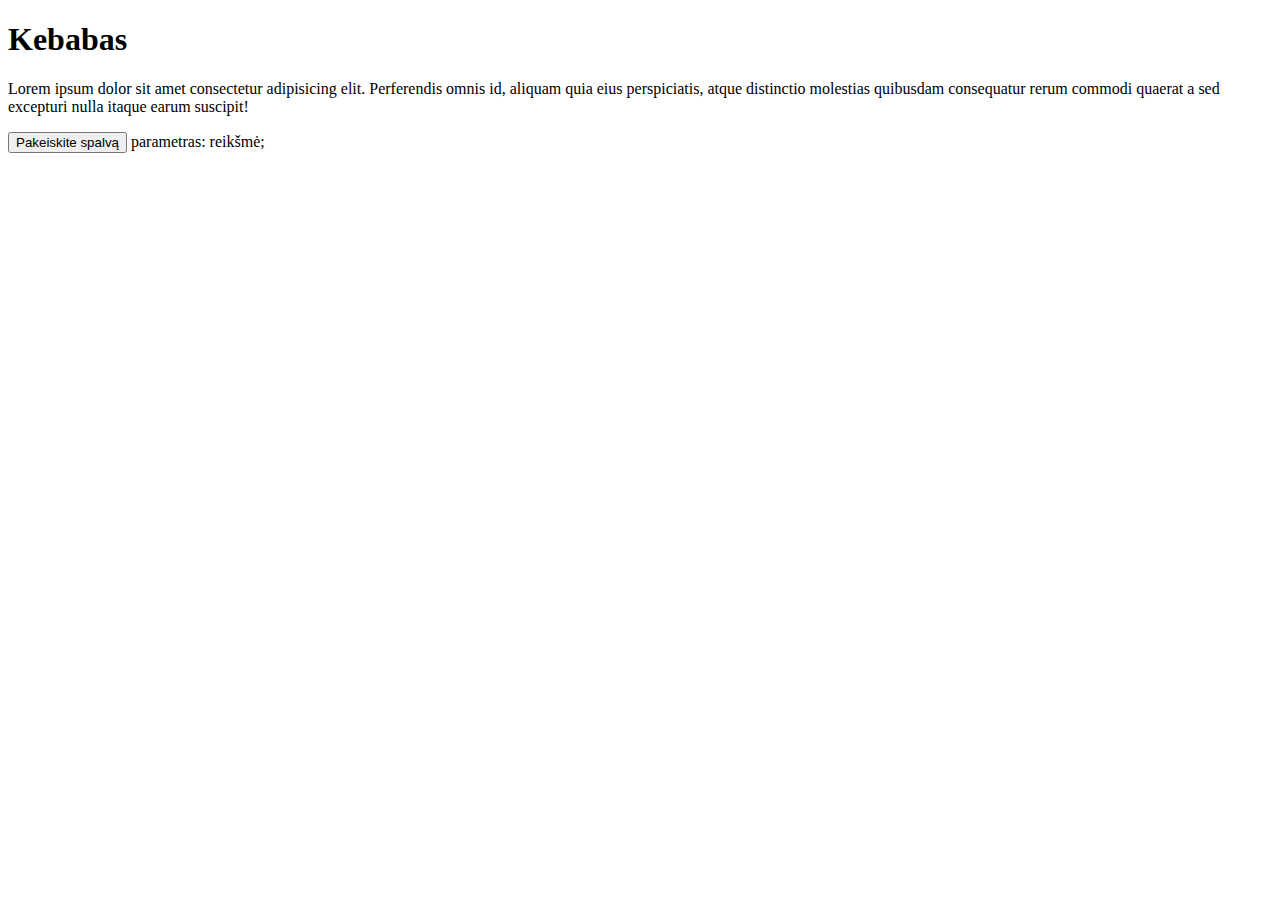
==== pvz-1-spalvu-keitimas/index.html @ ed23cb2d "Sukurto pirmo pvz html elemtentai" ====
<!DOCTYPE html>
<html lang="en">
<head>
    <meta charset="UTF-8">
    <meta http-equiv="X-UA-Compatible" content="IE=edge">
    <meta name="viewport" content="width=device-width, initial-scale=1.0">
    <title>Document</title>
    <script src="script.js"></script>
</head>
<body>
    <h1>Kebabas</h1>
    <p>Lorem ipsum dolor sit amet consectetur adipisicing elit. Perferendis omnis id, aliquam quia eius perspiciatis, atque distinctio molestias quibusdam consequatur rerum commodi quaerat a sed excepturi nulla itaque earum suscipit!</p>
    <button>Pakeiskite spalvą</button>

    parametras: reikšmė;

    

</body>
</html>
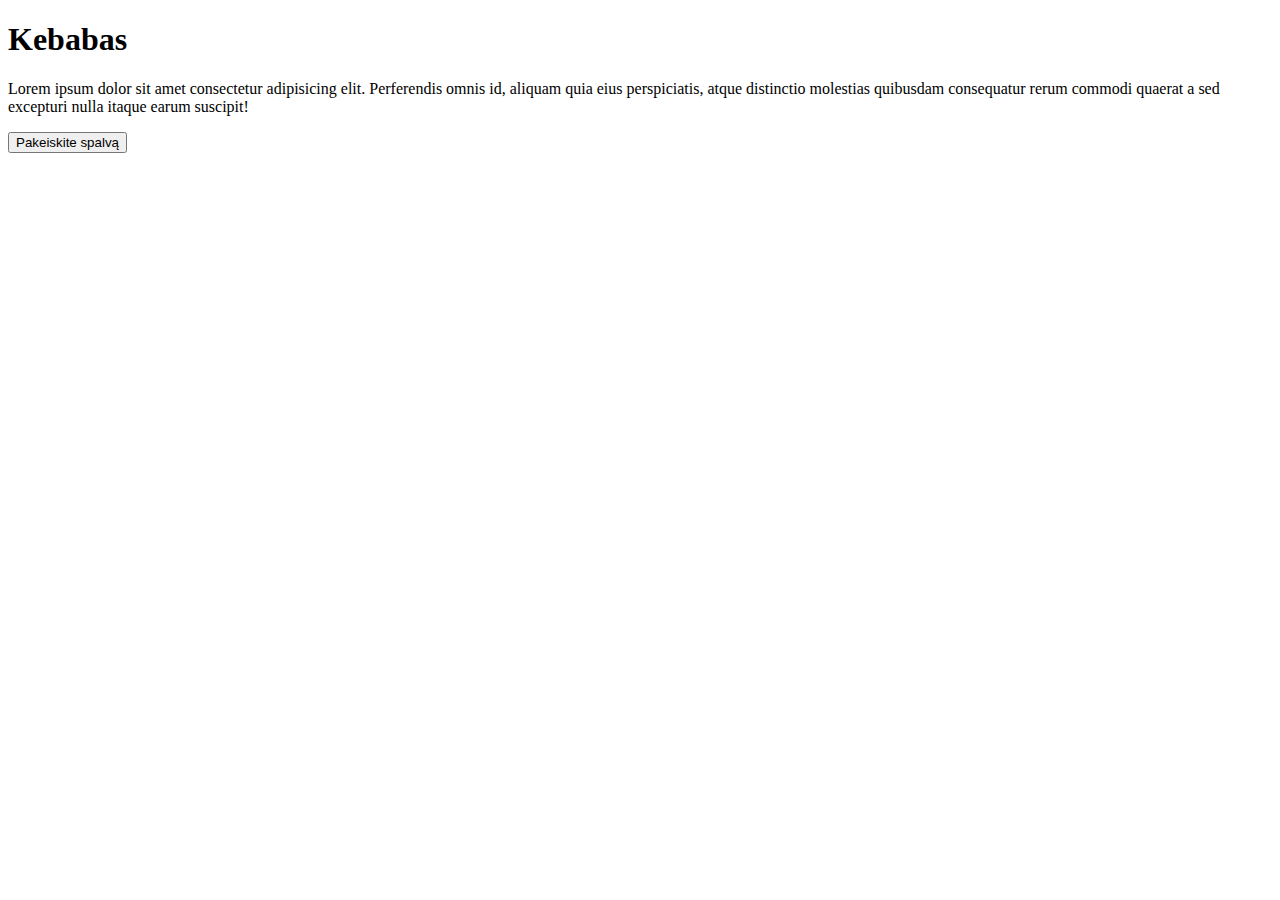
==== commit 222bbe05: "pabaigtas pirmas pvz" ====
--- a/pvz-1-spalvu-keitimas/index.html
+++ b/pvz-1-spalvu-keitimas/index.html
@@ -8,13 +8,9 @@
     <script src="script.js"></script>
 </head>
 <body>
-    <h1>Kebabas</h1>
-    <p>Lorem ipsum dolor sit amet consectetur adipisicing elit. Perferendis omnis id, aliquam quia eius perspiciatis, atque distinctio molestias quibusdam consequatur rerum commodi quaerat a sed excepturi nulla itaque earum suscipit!</p>
-    <button>Pakeiskite spalvą</button>
-
-    parametras: reikšmė;
-
-    
+    <h1 id="antraste">Kebabas</h1>
+    <p id="pastraipa">Lorem ipsum dolor sit amet consectetur adipisicing elit. Perferendis omnis id, aliquam quia eius perspiciatis, atque distinctio molestias quibusdam consequatur rerum commodi quaerat a sed excepturi nulla itaque earum suscipit!</p>
+    <button id="mygtukas">Pakeiskite spalvą</button>
 
 </body>
 </html>